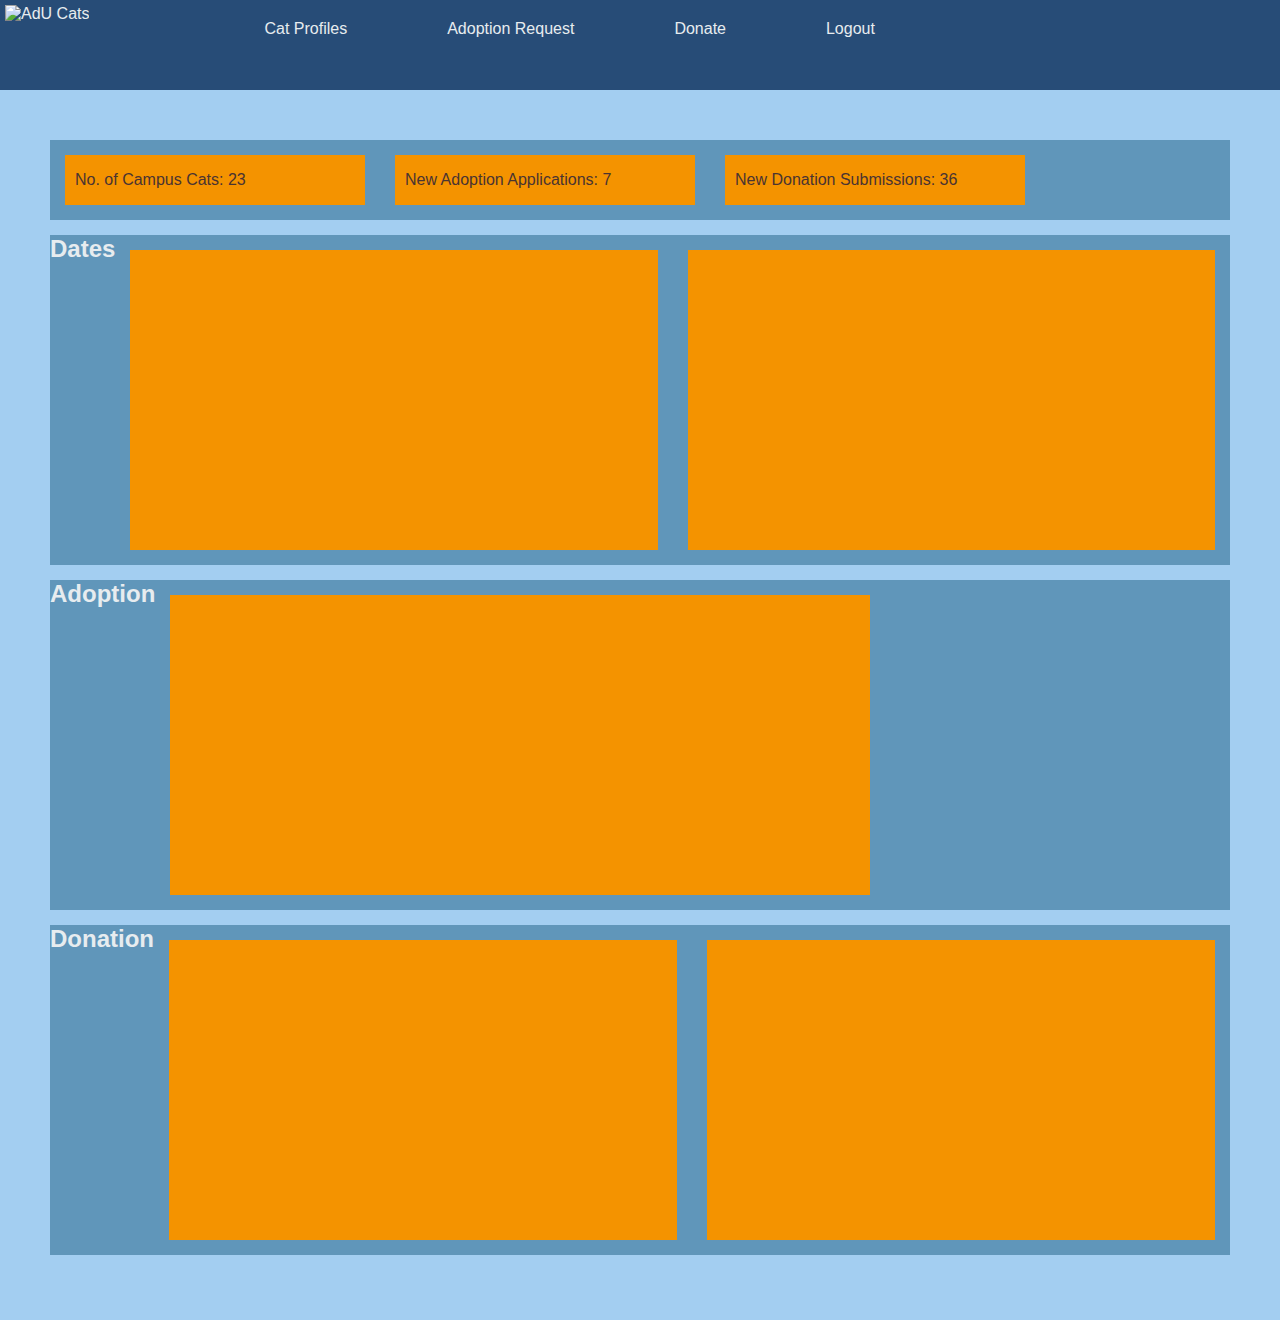
==== admin/index.html @ 507ac397 "admin: login and home" ====
<!DOCTYPE html>
<html lang="en">
    <head>
        <meta charset="utf-8">
        <meta http-equiv="X-UA-Compatible" content="IE=edge">
        <title>Admin | AdU Cats</title>
        <meta name="description" content="">
        <meta name="viewport" content="width=device-width, initial-scale=1">
        <!-- LINKS -->
        <link rel="stylesheet" href="../admin.css">
    </head>
    <body>
        <!-- NAVIGATION BAR -->
        <nav>
            <ul class="nav_link">
                <img class="logo" src="" alt="AdU Cats">
                <li>Cat Profiles</li>
                <li>Adoption Request</li>
                <li>Donate</li>
                <li>Logout</li>
            </ul>
        </nav>

        <!-- CONTENT -->
        <section class="dashboard">

            <!-- ROW 1: QUICK STATS -->
            <div class="row">
                <!-- CATS -->
                <div class="dashboard-box">
                    No. of Campus Cats: 23
                </div>

                <!-- ADOPTIONS -->
                <div class="dashboard-box">
                    New Adoption Applications: 7
                </div class="dashboard-box">

                <!-- DONATIONS -->
                <div class="dashboard-box">
                    New Donation Submissions: 36
                </div>
            </div>

            <!-- ROW 2: DATES -->
            <div class="row">
                <h2>Dates</h2>
                <!-- CALENDAR -->
                <div class="calendar">

                </div>

                <!-- EVENTS -->
                <div class="events">

                </div>
            </div>

            <!-- ROW 3: ADOPTION -->
            <div class="row">
                <h2>Adoption</h2>
                <!-- MONTHLY ADOPTION GRAPH -->
                <div class="adoption">

                </div>
            </div>

            <!-- ROW 4: DONATION -->
            <div class="row">
                <h2>Donation</h2>
                <!-- MONTHLY DONATION GRAPH -->
                <div class="donation">

                </div>

                <!-- KINDS OF DONATION -->
                <div class="donation-kinds">

                </div>
            </div>
        </section>
    </body>
</html>
---- admin.css ----
* {
    box-sizing: border-box;
    margin: 0;
    padding: 0;
    scroll-behavior: smooth;
    font-family: 'Dongle', sans-serif;
}
body{
    background-color: #a3cef1;
    color: #e7ecef;
}

.content{
    margin: 50px;
    display: flex;
    justify-content: center;
}

.login-container{
    background-color: #274c77;
    width: 100vh;
    height: 60vh;
    border-radius: 4vh;
    padding: 50px;
    display: flex;
    flex-direction: column;
    justify-content: center;
    align-items: center;
}

h1{
    font-size: 48px;
    padding-bottom: 25px;
}

form{
    display: flex;
    flex-direction: column;
}

input{
    margin: 15px 0px;
    width: 85vh;
    height: 40px;
    padding: 15px;
    background-color: #e7ecef;
    border-color: #274c77;
    border-radius: 4px;
}

.login-button{
    height: 35px;
    background-color: #6096ba;
    border-radius: 4px;
    border: #a3cef1;
    color: #e7ecef;
    margin: 15px 0px;
}

nav{
    padding: 5px;
    width: 100%;
    height: 10vh;
    background-color: #274c77;
    display: flex;
    flex-direction: row;
}
.nav_link{
    list-style: none;
    display: flex;
}

.nav_link li {
    padding: 15px 50px;
}

.logo{
    padding-right: 125px;
}

.dashboard{
    margin: 50px;
    display: flex;
    flex-direction: column;
    justify-content: center;
}

.row{
    display: flex;
    flex-direction: row;
    /* justify-content: center; */
    background-color: #6096ba;
    width: 100%;
    height: 100%;
    margin-bottom: 15px;
}

.dashboard-box{
    background-color: #F49300;
    color: #4A3432;
    width: 300px;
    height: 50px;
    margin: 15px;
    padding: 10px;
    display: flex;
    align-items: center;
}

.calendar, .events, .adoption, .donation, .donation-kinds{
    background-color: #F49300;
    width: 700px;
    height: 300px;
    margin: 15px;

}
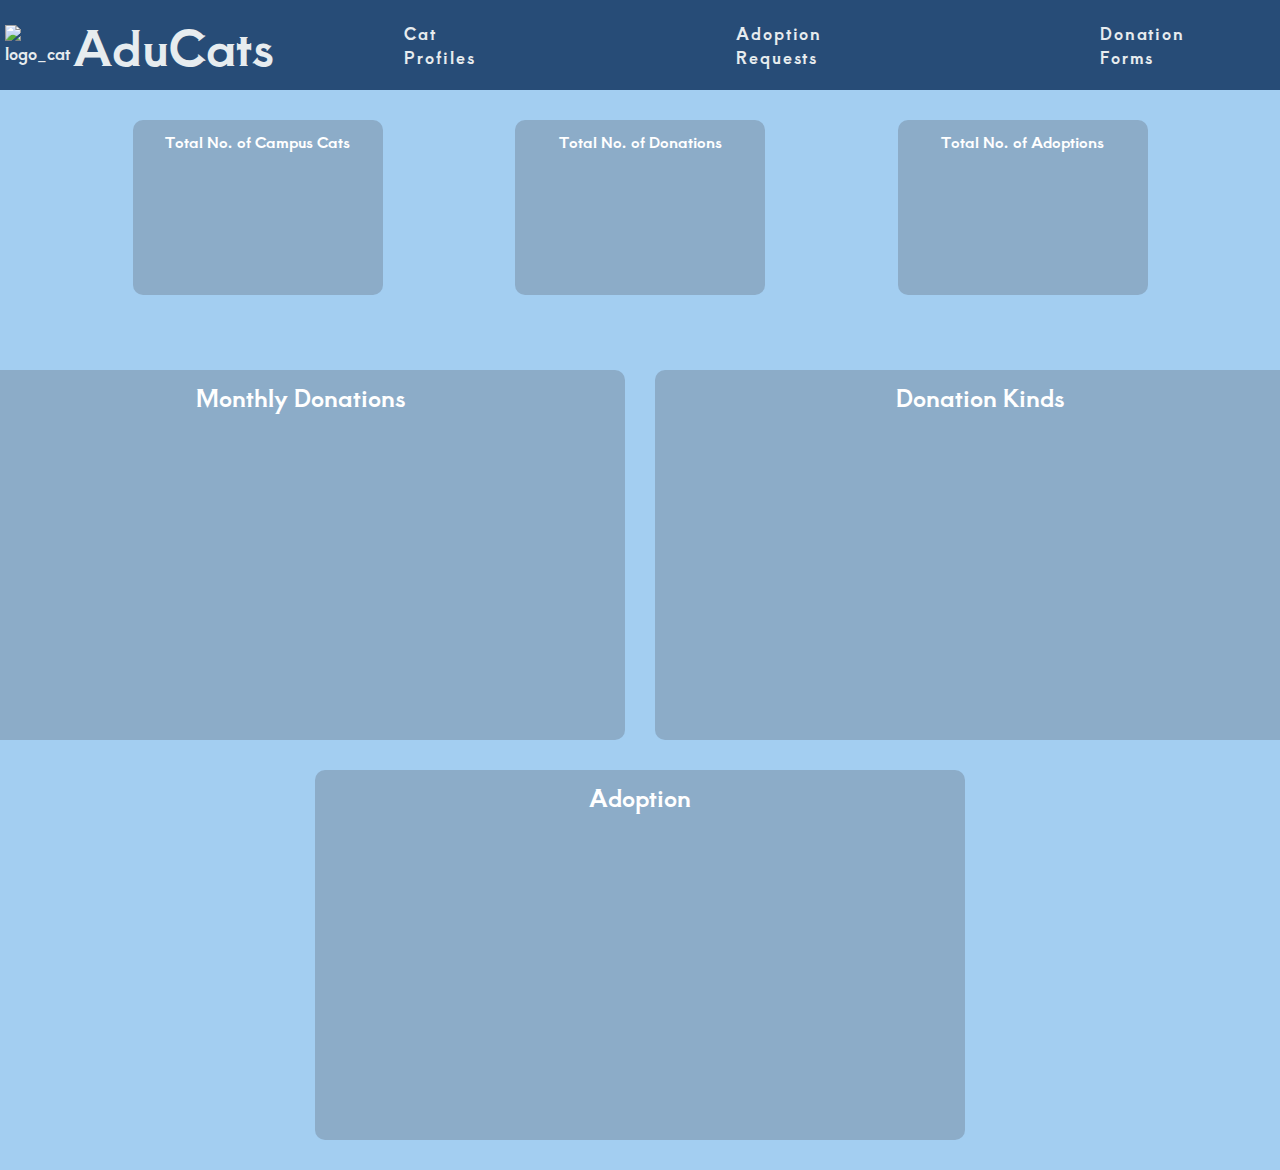
==== commit 2395b946: "admin: adoption, donation" ====
--- a/admin/index.html
+++ b/admin/index.html
@@ -8,16 +8,22 @@
         <meta name="viewport" content="width=device-width, initial-scale=1">
         <!-- LINKS -->
         <link rel="stylesheet" href="../admin.css">
+        <link rel="preconnect" href="https://fonts.googleapis.com">
+        <link rel="preconnect" href="https://fonts.gstatic.com" crossorigin>
+        <link href="https://fonts.googleapis.com/css2?family=Aoboshi+One&display=swap" rel="stylesheet">
     </head>
     <body>
         <!-- NAVIGATION BAR -->
         <nav>
             <ul class="nav_link">
-                <img class="logo" src="" alt="AdU Cats">
-                <li>Cat Profiles</li>
-                <li>Adoption Request</li>
-                <li>Donate</li>
-                <li>Logout</li>
+                <div class="nav-links">
+                    <img src="img/Cat-1.png" alt="logo_cat">
+                    <h1>AduCats</h1>
+                    <a href="cat-overview.php"><li>Cat Profiles</li></a>
+                    <a href="adoptionRequest.php"><li>Adoption Requests</li></a>
+                    <a href="donationForm.php"><li>Donation Forms</li></a>
+                    <button class="logout-btn" type="submit">Logout</button>
+                </div>
             </ul>
         </nav>
 
@@ -28,56 +34,46 @@
             <div class="row">
                 <!-- CATS -->
                 <div class="dashboard-box">
-                    No. of Campus Cats: 23
+                    <h3>Total No. of Campus Cats</h3>
+                </div>
+
+                <!-- DONATIONS -->
+                <div class="dashboard-box">
+                    <h3>Total No. of Donations</h3>
                 </div>
 
                 <!-- ADOPTIONS -->
                 <div class="dashboard-box">
-                    New Adoption Applications: 7
-                </div class="dashboard-box">
+                    <h3>Total No. of Adoptions</h3>
+                </div>
+            </section>
 
-                <!-- DONATIONS -->
-                <div class="dashboard-box">
-                    New Donation Submissions: 36
-                </div>
             </div>
 
-            <!-- ROW 2: DATES -->
-            <div class="row">
-                <h2>Dates</h2>
-                <!-- CALENDAR -->
-                <div class="calendar">
+            <section class="dashboard-lower">
+                <!-- ROW 2: DONATION -->
+                <div class="row-donation">
+                    <!-- MONTHLY DONATION GRAPH -->
+                    <div class="donation">
+                        <h3>Monthly Donations</h3>
+                        
+                    </div>
 
+                    <!-- KINDS OF DONATION -->
+                    <div class="donation-kinds">
+                        <h3>Donation Kinds</h3>
+
+                    </div>
                 </div>
 
-                <!-- EVENTS -->
-                <div class="events">
+                <!-- ROW 3: ADOPTION -->
+                <div class="row-adoption">
+                    <!-- MONTHLY ADOPTION GRAPH -->
+                    <div class="adoption">
+                        <h3>Adoption</h3>
 
+                    </div>
                 </div>
-            </div>
-
-            <!-- ROW 3: ADOPTION -->
-            <div class="row">
-                <h2>Adoption</h2>
-                <!-- MONTHLY ADOPTION GRAPH -->
-                <div class="adoption">
-
-                </div>
-            </div>
-
-            <!-- ROW 4: DONATION -->
-            <div class="row">
-                <h2>Donation</h2>
-                <!-- MONTHLY DONATION GRAPH -->
-                <div class="donation">
-
-                </div>
-
-                <!-- KINDS OF DONATION -->
-                <div class="donation-kinds">
-
-                </div>
-            </div>
-        </section>
+            </section>
     </body>
 </html>--- a/admin.css
+++ b/admin.css
@@ -3,7 +3,9 @@
     margin: 0;
     padding: 0;
     scroll-behavior: smooth;
-    font-family: 'Dongle', sans-serif;
+    font-family: "Aoboshi One", serif;
+    font-weight: 400;
+    font-style: normal;
 }
 body{
     background-color: #a3cef1;
@@ -16,7 +18,7 @@
     justify-content: center;
 }
 
-.login-container{
+/* .login-container{
     background-color: #274c77;
     width: 100vh;
     height: 60vh;
@@ -26,14 +28,13 @@
     flex-direction: column;
     justify-content: center;
     align-items: center;
-}
+} */
 
 h1{
     font-size: 48px;
-    padding-bottom: 25px;
 }
 
-form{
+/* form{
     display: flex;
     flex-direction: column;
 }
@@ -55,7 +56,7 @@
     border: #a3cef1;
     color: #e7ecef;
     margin: 15px 0px;
-}
+} */
 
 nav{
     padding: 5px;
@@ -63,15 +64,30 @@
     height: 10vh;
     background-color: #274c77;
     display: flex;
-    flex-direction: row;
+    align-items: center;
+    justify-content: space-evenly;
 }
 .nav_link{
     list-style: none;
-    display: flex;
 }
 
 .nav_link li {
-    padding: 15px 50px;
+    padding: 15px 130px;
+}
+
+.nav_link a{
+    text-decoration: none;
+    color: #e7ecef;
+    font-weight: bold;
+    height: fit-content;
+    letter-spacing: 1.9px;
+}
+
+.nav_link a:hover {
+
+    color: #F49300;
+    transition: 0.4s;
+
 }
 
 .logo{
@@ -79,37 +95,97 @@
 }
 
 .dashboard{
-    margin: 50px;
     display: flex;
     flex-direction: column;
     justify-content: center;
+    padding: 15px;
 }
 
 .row{
     display: flex;
     flex-direction: row;
-    /* justify-content: center; */
-    background-color: #6096ba;
+    justify-content: space-evenly;
+    /* background-color: #6096ba; */
     width: 100%;
     height: 100%;
     margin-bottom: 15px;
 }
 
 .dashboard-box{
-    background-color: #F49300;
-    color: #4A3432;
-    width: 300px;
-    height: 50px;
+    background-color: #8cacc8;
+    width: 250px;
+    height: 175px;
     margin: 15px;
     padding: 10px;
     display: flex;
+    border-radius: 10px;
+    color: #FFFF;
+    font-size: 13px;
+    justify-content: center;
+}
+
+.nav-links{
+    display: flex;
+    flex-direction: row;
+    justify-content: space-evenly;
     align-items: center;
 }
-
-.calendar, .events, .adoption, .donation, .donation-kinds{
-    background-color: #F49300;
-    width: 700px;
-    height: 300px;
+.logo{
+    display: flex;
+}
+.logout-btn{
+    width: 126px;
+    height: 39px;
+    background-color: #FCFCF0;
+    border: #FCFCF0;
+    border-radius: 4px;
+    color: #F49300;
+    margin: 15px 0px;
+    font-size: 20px;
+}
+.row-donation{
+    display: flex;
+    justify-content: center;
+}
+.donation{
+    background-color: #8cacc8;
+    width: 650px;
+    height: 370px;
     margin: 15px;
-
+    padding: 10px;
+    display: flex;
+    border-radius: 10px;
+    color: #FFFF;
+    font-size: 20px;
+    justify-content: center;
+}
+.donation-kinds{
+    background-color: #8cacc8;
+    width: 650px;
+    height: 370px;
+    margin: 15px;
+    padding: 10px;
+    display: flex;
+    border-radius: 10px;
+    color: #FFFF;
+    font-size: 20px;
+    justify-content: center;
+}
+.row-adoption{
+    background-color: #8cacc8;
+    width: 650px;
+    height: 370px;
+    margin: 15px;
+    padding: 10px;
+    display: flex;
+    border-radius: 10px;
+    color: #FFFF;
+    font-size: 20px;
+    justify-content: center;
+}
+.dashboard-lower{
+    display: flex;
+    flex-direction: column;
+    align-items: center;
+    padding: 15px;
 }